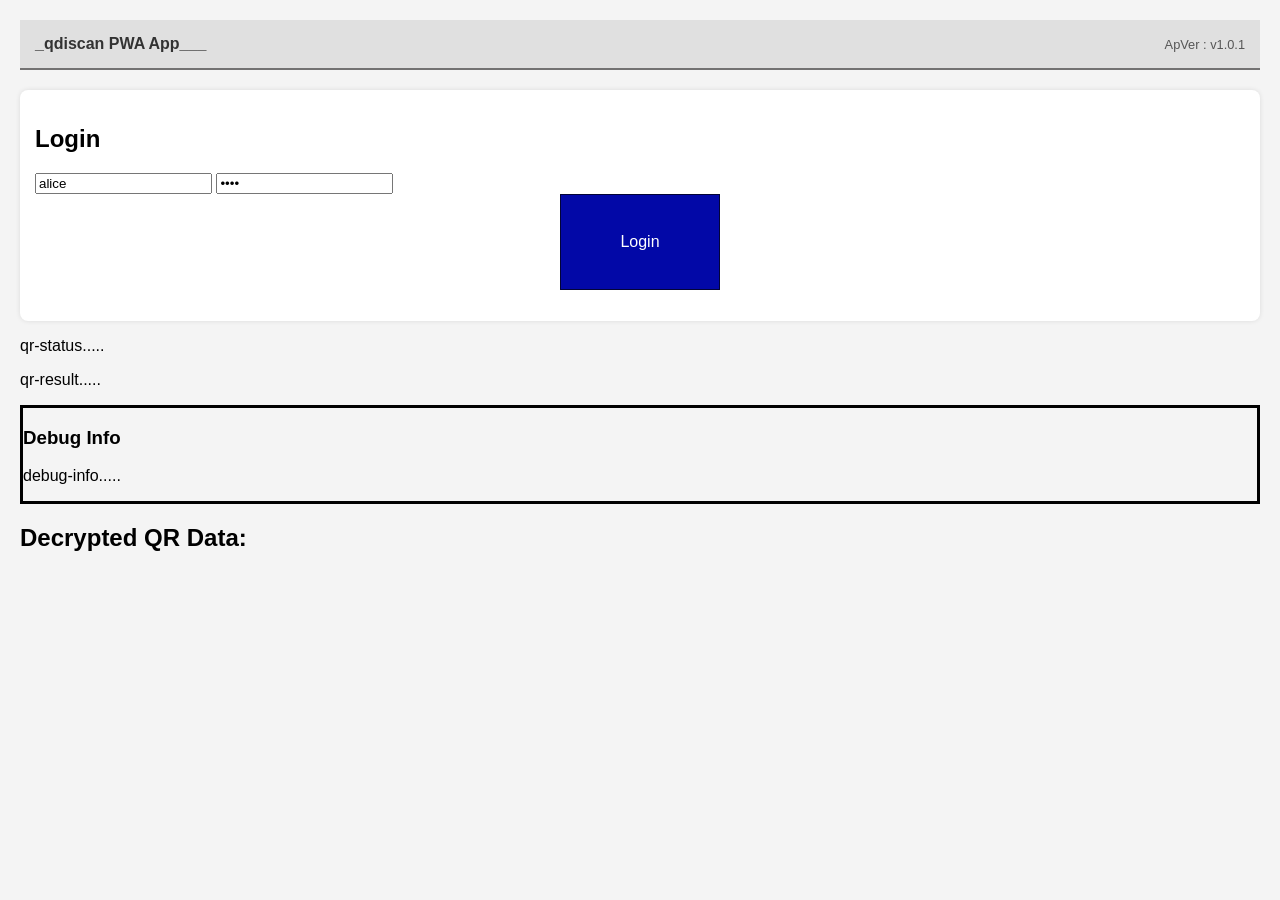
==== index.html @ 8d306384 "initial commit" ====
<!DOCTYPE html>
<html lang="en">
<head>
  <meta charset="UTF-8">
  <title>_qdiscan PWA App_</title>
  <meta name="viewport" content="width=device-width, initial-scale=1.0">
  <link rel="stylesheet" href="style.css">
  <link rel="manifest" href="manifest.json">
</head>
<body>
  <div id ="header-div">
    <h2>_qdiscan PWA App___</h2>
    <span id="app-version" style="display: inline;">version.</spanp>
    <button id="close-app-btn" title="Close App" >x</button>
  </div>
  

  <div id="login-section">
    <h2>Login</h2>
    <input id="username" placeholder="Username" value="alice">
    <input id="password" type="password" placeholder="Password" value="1234">
    <button id="login-btn">Login</button>
    <p id="login-status"></p>
  </div>

  <div id="welcome-section" style="display:none;">
    <p id="welcome-msg">welcome user</p>
    <!--TODO: <button id="logout-btn">Logout</button> -->
  </div>

  <div id="start-scan-div" style="display:none;">
     <button id="start-scan-btn"> Start QR Scan </button>
  </div>
  
  <div id="scanner-div" style="display:none;">
    <video id="video" autoplay></video>
    <canvas id="canvas" hidden></canvas>
  </div>

  <div id="info-div" style="display:block;">
    <p id="qr-status">qr-status.....</p>
    <p id="qr-result">qr-result.....</p>
  </div>

  <div id="debug-div" style="display:block; border:3px solid black">
    <h3>Debug Info</h3>
    <p id="debug-info">debug-info.....</p>
  </div>

  <div id="qr-decrypted" style="display:block;">
    <h2>Decrypted QR Data:</h2>
    <p id="decrypted-content"></p>
  </div>

  <!-- TODO: future features
  
  <button id="logout-btn" style="display:none;">Logout</button>
  
  -->

  <!-- <script src="https://cdn.jsdelivr.net/npm/jsqr@1.4.0/dist/jsQR.js"></script> -->
  <script src="jsQR.js"></script>
  <script src="app.js"></script>
</body>
</html>
---- style.css ----
body {
  font-family: Arial, sans-serif;
  margin: 20px;
  background: #f4f4f4;
}
h1 { color: #333; }
#login-section, #qr-section {
  margin-top: 20px;
  padding: 15px;
  background: white;
  border-radius: 8px;
  box-shadow: 0 0 5px rgba(0,0,0,0.1);
}
video {
  width: 100%;
  max-height: 300px;
  border: 1px solid #ccc;
}

button {
  font-size: 1em;
  background: #0208a7;
  color: white;
  border: 1px solid #030436;
  padding: 10px 10px;
  cursor: pointer;
  height: 6em;
  width: 10em;
  margin: 0 auto;
  display: block;
}
button:hover {
  background: #085fbb;
}
button:active {
  background: #801100;
}
#header-div {
  display: flex;
  justify-content: space-between;
  align-items: center;
  padding: 10px 10px;
  background-color: #e0e0e0;
  border-bottom: 2px solid #737272;
  color: #333;
}
#header-div h2 {
  margin: 5px;
  font-size: 1em;
  color: #333;
}
#app-version {  
  margin: 5px;
  font-size: 0.8em;
  color: #555;
}
#close-app-btn {
  margin-left: auto;     /* ensures clips to right edge */
  border: 2px solid rgb(2, 5, 42);
  border-radius: 4px;
  font-size: 2em;
  color: #861807;
  cursor: pointer;
  padding: 2px 6px;
}
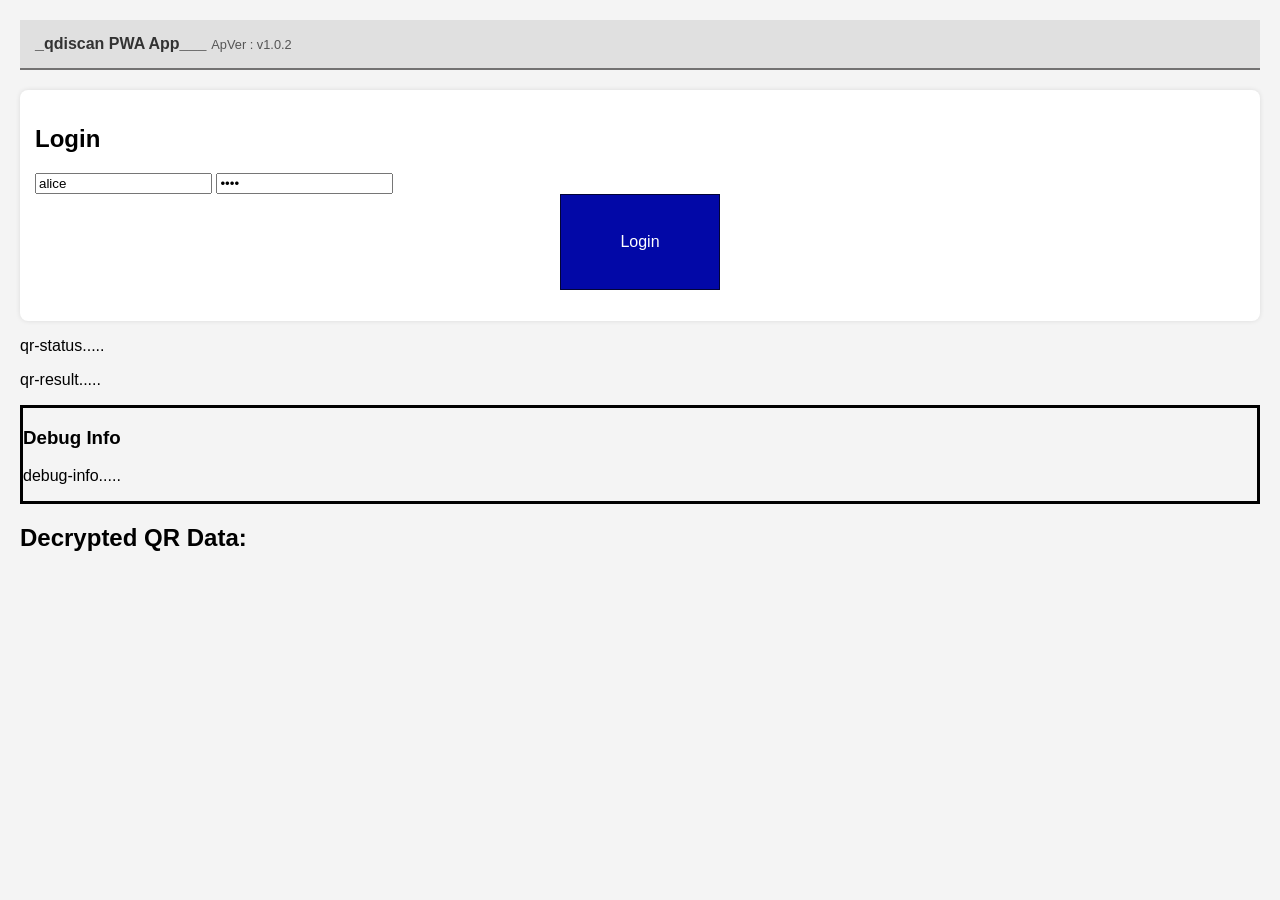
==== commit 36e5ef37: "starting preview branch" ====
--- a/index.html
+++ b/index.html
@@ -14,7 +14,6 @@
     <button id="close-app-btn" title="Close App" >x</button>
   </div>
   
-
   <div id="login-section">
     <h2>Login</h2>
     <input id="username" placeholder="Username" value="alice">
--- a/style.css
+++ b/style.css
@@ -50,7 +50,7 @@
   color: #333;
 }
 #app-version {  
-  margin: 5px;
+  margin-right: auto;
   font-size: 0.8em;
   color: #555;
 }
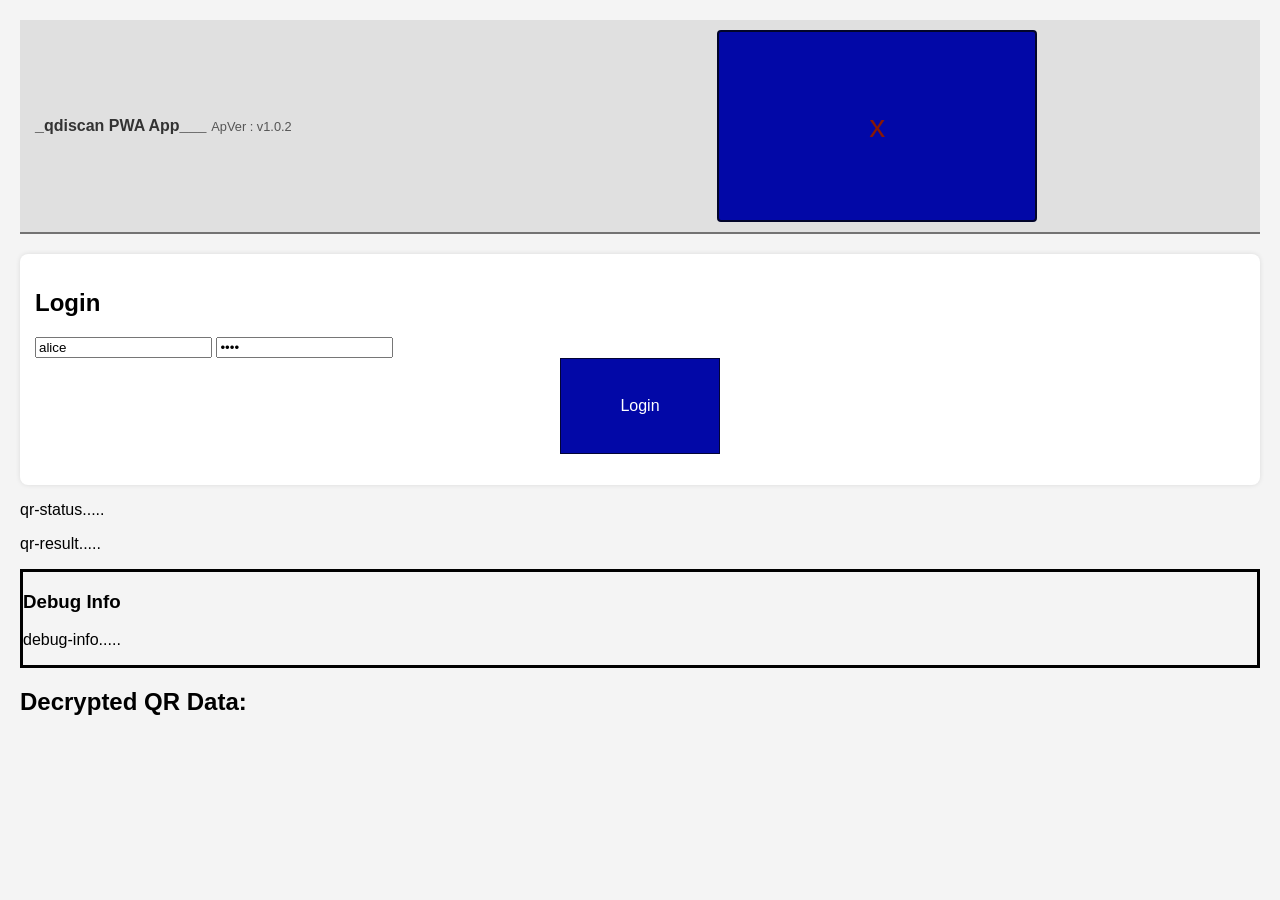
==== commit 01ecd0ca: "typo debug" ====
--- a/index.html
+++ b/index.html
@@ -10,8 +10,8 @@
 <body>
   <div id ="header-div">
     <h2>_qdiscan PWA App___</h2>
-    <span id="app-version" style="display: inline;">version.</spanp>
-    <button id="close-app-btn" title="Close App" >x</button>
+    <span id="app-version" style="display: inline;">version.</span>
+    <button id="closeAppBtn">x</button>
   </div>
   
   <div id="login-section">
--- a/style.css
+++ b/style.css
@@ -54,7 +54,7 @@
   font-size: 0.8em;
   color: #555;
 }
-#close-app-btn {
+#closeAppBtn {
   margin-left: auto;     /* ensures clips to right edge */
   border: 2px solid rgb(2, 5, 42);
   border-radius: 4px;
